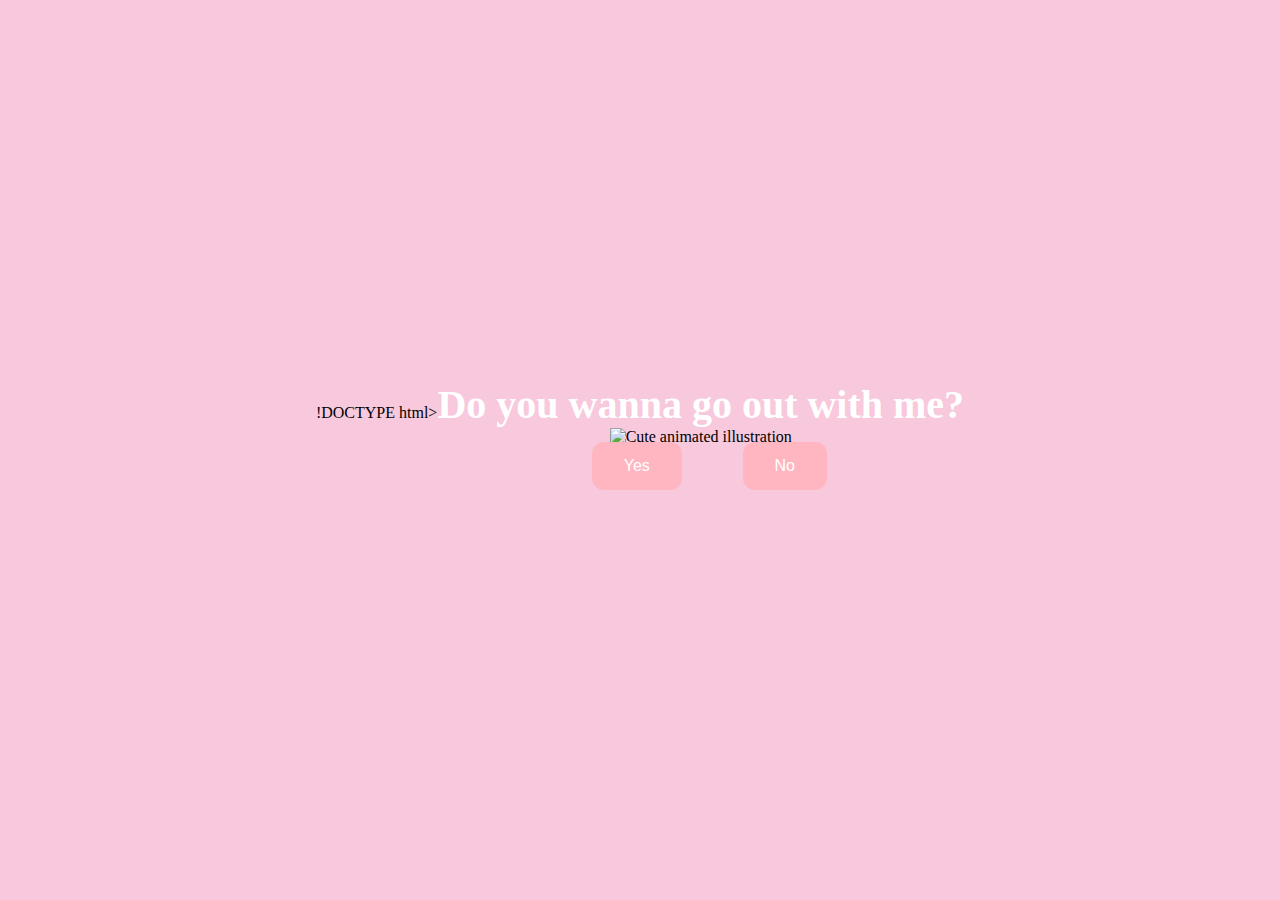
==== index.html @ 58fb180b "Update index.html" ====
!DOCTYPE html>
<html lang="en">
    <head>
        <link rel="stylesheet" href="./styles.css">
        
    </head> 
    <body>
        <div class="container">
            <div >
                <h1 class = "header_text">Do you wanna go out with me?</h1>
            </div>
            <div class="gif_container">
                <img src="https://media1.giphy.com/media/v1.Y2lkPTc5MGI3NjExcDdtZ2JiZDR0a3lvMWF4OG8yc3p6Ymdvd3g2d245amdveDhyYmx6eCZlcD12MV9pbnRlcm5hbF9naWZfYnlfaWQmY3Q9cw/cLS1cfxvGOPVpf9g3y/giphy.gif" alt="Cute animated illustration">
            </div>
            <div class = "buttons">
                <button class="btn" id = "yesButton" onclick="nextPage()">Yes</button>
                <button class="btn" id="noButton" onmouseover="moveButton()" onclick="moveButton()">No</button>
                <script>
                    function nextPage() {
                        window.location.href = "yes.html";
                    }
                    
                    function moveButton() {
                        var x = Math.random() * (window.innerWidth - document.getElementById('noButton').offsetWidth) - 85;
                        var y = Math.random() * (window.innerHeight - document.getElementById('noButton').offsetHeight) - 48;
                        document.getElementById('noButton').style.left = `${x}px`;
                        document.getElementById('noButton').style.top = `${y}px`;
                    }
                </script> 
            </div>
        </div>
       
    </body> 
</html>
---- styles.css ----
body {
    display: flex;
    justify-content: center;
    align-items: center;
    height: 90vh;
    background-color: #F8C8DC;
}

#noButton {
    position: absolute;
    margin-left: 150px;
    transition: 0.5s;
}

#yesButton {
    position: absolute;
    margin-right: 150px;
}

.header_text {
    font-family: 'Nunito';
    font-size: 40px;
    font-weight: bold;
    color: white;
    text-align: center;
    margin-top: 20px;
    margin-bottom: 0px;
}

.buttons {
    display: flex;
    flex-direction: row;
    justify-content: center;
    align-items: center;
    margin-top: 20px;
    margin-left: 20px;
}

.btn {
    background-color: #FFB6C1;
    color: white;
    padding: 15px 32px;
    text-align: center;
    display: inline-block;
    font-size: 16px;
    margin: 4px 2px;
    cursor: pointer;
    border: none;
    border-radius: 12px;
    transition: background-color 0.3s ease;
}

.gif_container {
    display: flex;
    justify-content: center;
    align-items: center;
}

@media only screen and (max-width: 320px) and (max-height: 568px) {
    body {
        height: 100vh;
    }

    .header_text {
        font-size: 20px;
    }

    img {
        height: 60vh;
    }

    .btn {
        padding: 10px 18px;
        font-size: 12px;
    }
}

@media only screen and (max-width: 414px) and (max-height: 736px) {
    body {
        height: 90vh;
    }

    .header_text {
        font-size: 28px;
    }

    img {
        height: 60vh;
    }

    .btn {
        padding: 15px 25px;
        font-size: 14px;
    }
}
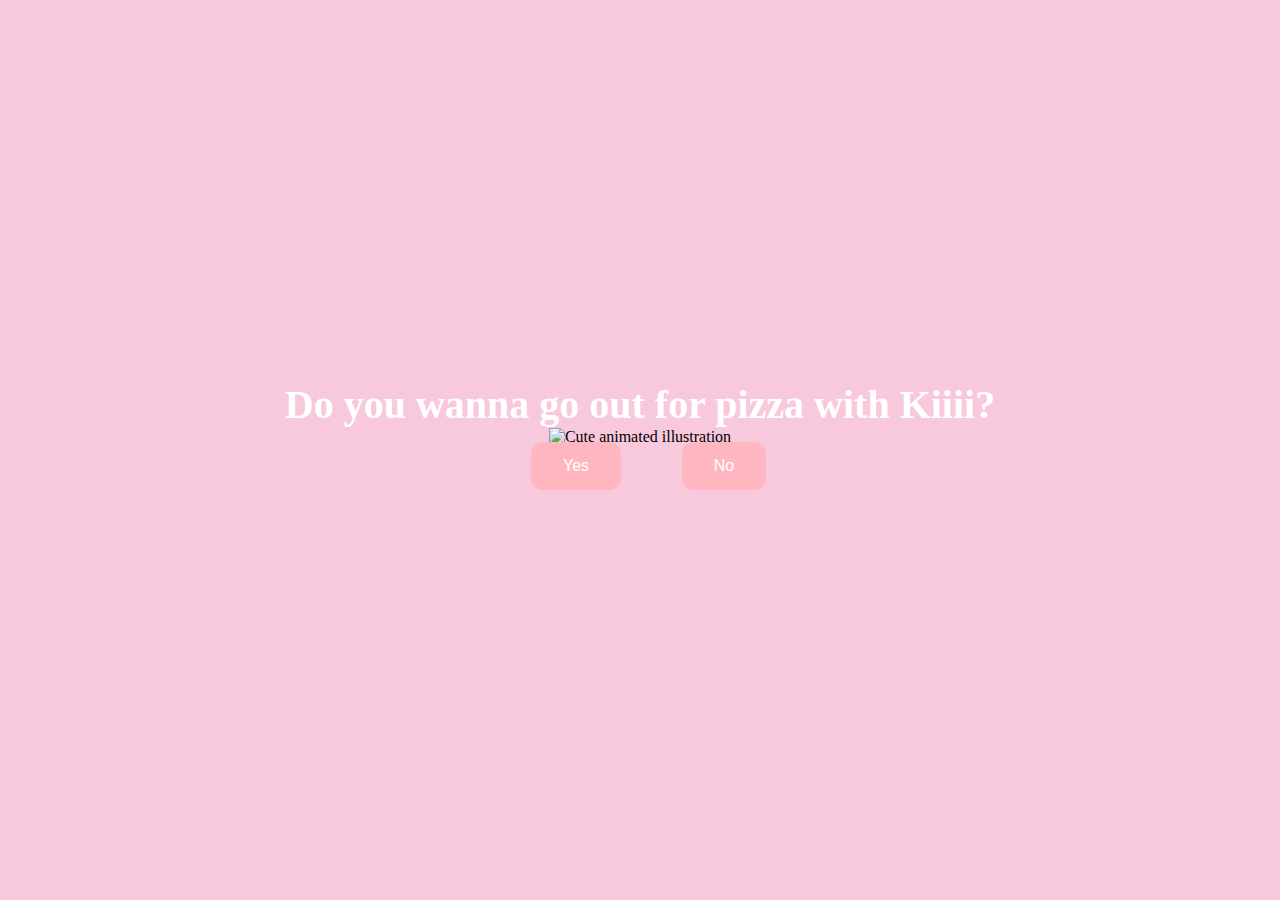
==== commit 1d9e18cd: "Update index.html" ====
--- a/index.html
+++ b/index.html
@@ -1,4 +1,4 @@
-!DOCTYPE html>
+<!DOCTYPE html>
 <html lang="en">
     <head>
         <link rel="stylesheet" href="./styles.css">
@@ -7,7 +7,7 @@
     <body>
         <div class="container">
             <div >
-                <h1 class = "header_text">Do you wanna go out with me?</h1>
+                <h1 class = "header_text">Do you wanna go out for pizza with Kiiii?</h1>
             </div>
             <div class="gif_container">
                 <img src="https://media1.giphy.com/media/v1.Y2lkPTc5MGI3NjExcDdtZ2JiZDR0a3lvMWF4OG8yc3p6Ymdvd3g2d245amdveDhyYmx6eCZlcD12MV9pbnRlcm5hbF9naWZfYnlfaWQmY3Q9cw/cLS1cfxvGOPVpf9g3y/giphy.gif" alt="Cute animated illustration">
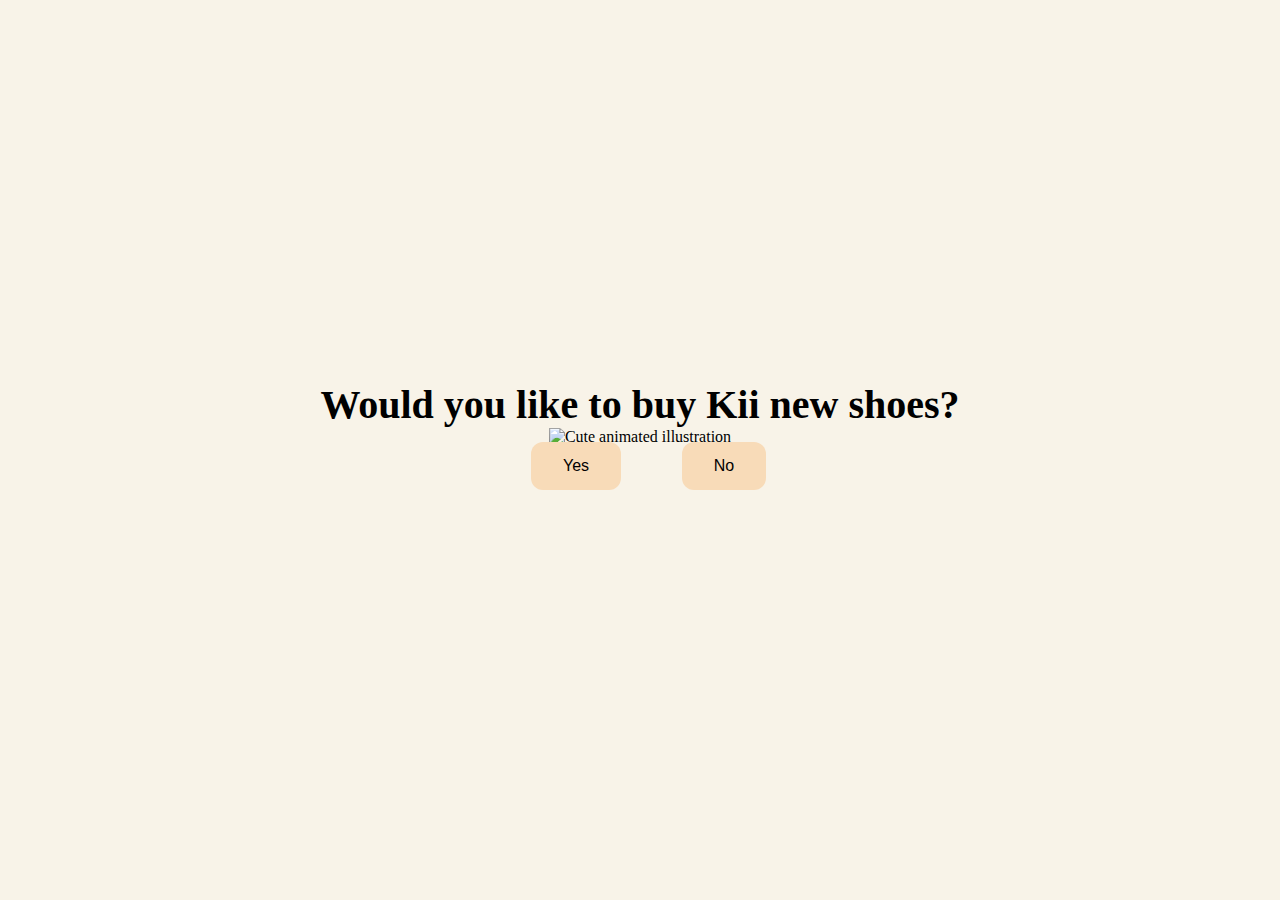
==== commit 2c68d7ac: "Update index.html" ====
--- a/index.html
+++ b/index.html
@@ -7,7 +7,7 @@
     <body>
         <div class="container">
             <div >
-                <h1 class = "header_text">Do you wanna go out for pizza with Kiiii?</h1>
+                <h1 class = "header_text">Would you like to buy Kii new shoes?</h1>
             </div>
             <div class="gif_container">
                 <img src="https://media1.giphy.com/media/v1.Y2lkPTc5MGI3NjExcDdtZ2JiZDR0a3lvMWF4OG8yc3p6Ymdvd3g2d245amdveDhyYmx6eCZlcD12MV9pbnRlcm5hbF9naWZfYnlfaWQmY3Q9cw/cLS1cfxvGOPVpf9g3y/giphy.gif" alt="Cute animated illustration">
--- a/styles.css
+++ b/styles.css
@@ -3,7 +3,7 @@
     justify-content: center;
     align-items: center;
     height: 90vh;
-    background-color: #F8C8DC;
+    background-color: #F8F3E8;
 }
 
 #noButton {
@@ -18,10 +18,10 @@
 }
 
 .header_text {
-    font-family: 'Nunito';
+    font-family: 'Fantasy';
     font-size: 40px;
     font-weight: bold;
-    color: white;
+    color: black;
     text-align: center;
     margin-top: 20px;
     margin-bottom: 0px;
@@ -37,8 +37,8 @@
 }
 
 .btn {
-    background-color: #FFB6C1;
-    color: white;
+    background-color: #F8DBB8;
+    color: black;
     padding: 15px 32px;
     text-align: center;
     display: inline-block;
